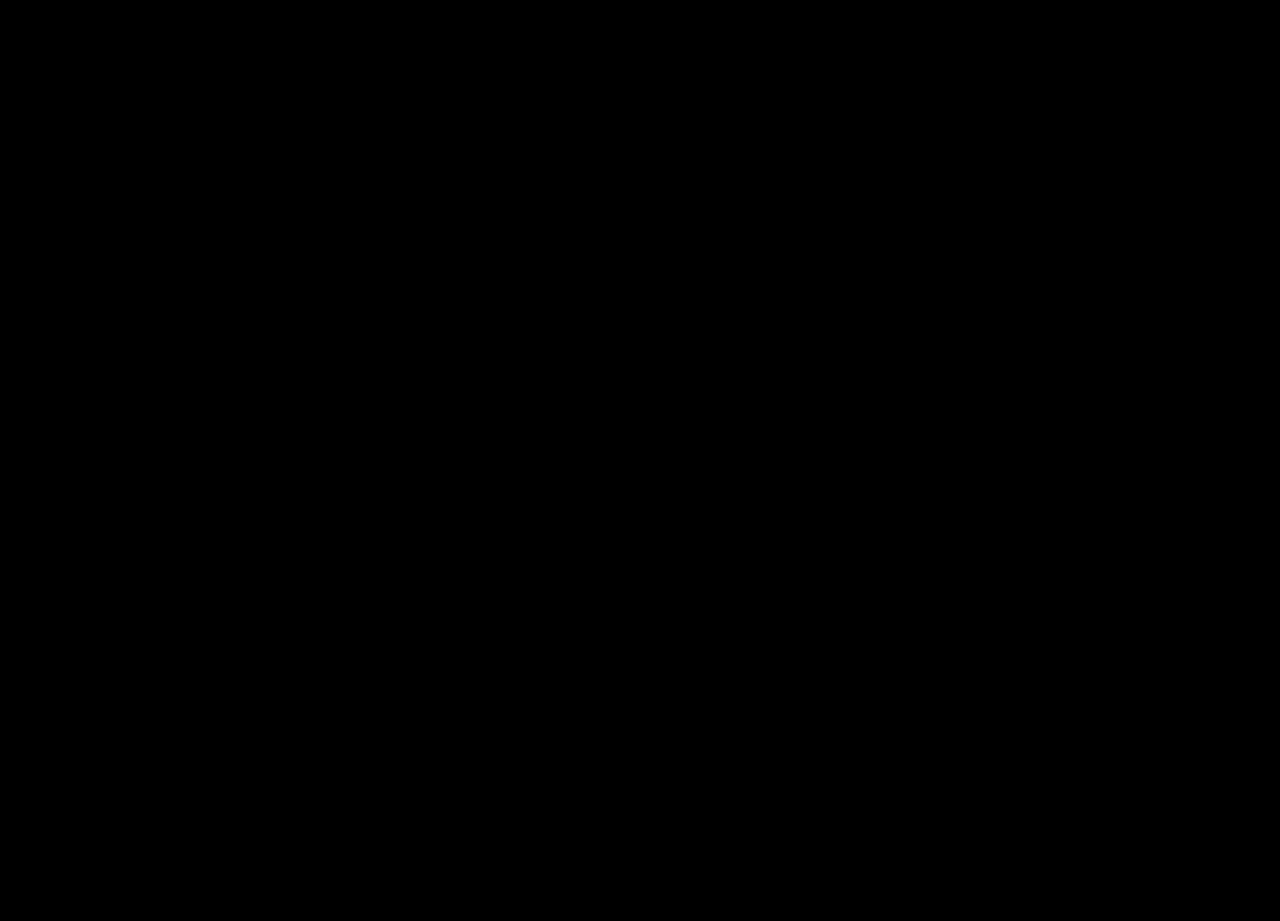
==== index.html @ 45c9d8af "rename" ====
<!DOCTYPE html>
<html lang="en">
  <head>
    <meta charset="UTF-8" />
    <meta http-equiv="X-UA-Compatible" content="IE=edge" />
    <meta name="viewport" content="width=device-width, initial-scale=1.0" />
    <title>Heart Trail Animation</title>
    <link rel="stylesheet" href="style.css" />
  </head>
  <body>
    <script src="index.js"></script>
    <title>
        Happy Valentine's Day
    </title>
    <h1>
        Move your cursor for a surprise!!
    </h1>
  </body>
</html>
---- style.css ----
body {
    margin: 0;
    height: 100vh;
    background-color: black;
    overflow: hidden;
  }
  
  span {
    background: url("https://cdn4.iconfinder.com/data/icons/general-office/91/General_Office_54-512.png");
    width: 100px;
    height: 100px;
    position: absolute;
    pointer-events: none;
    background-size: cover;
    left: 50%;
    top: 50%;
    transform: translate(-50%, -50%);
    animation: animate 6s linear;
  }
  
  @keyframes animate {
    0% {
      transform: translate(-50%, -50%);
      opacity: 1;
      filter: hue-rotate(0);
    }
    100% {
      transform: translate(-50%, -5000%);
      opacity: 0;
      filter: hue-rotate(720deg);
    }
  }
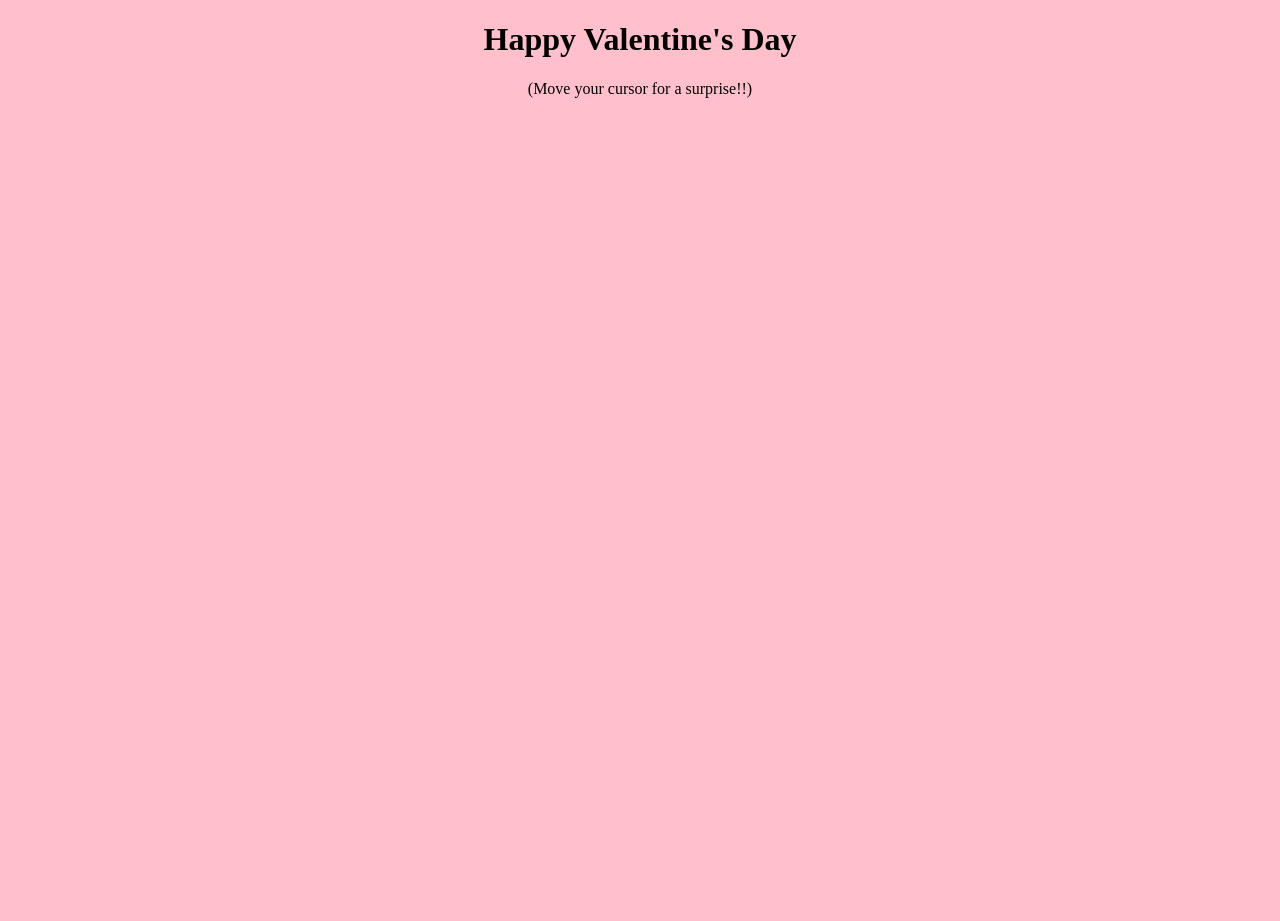
==== commit 06631e94: "message" ====
--- a/index.html
+++ b/index.html
@@ -9,11 +9,15 @@
   </head>
   <body>
     <script src="index.js"></script>
-    <title>
+    <h1>
+      <center>
         Happy Valentine's Day
-    </title>
-    <h1>
-        Move your cursor for a surprise!!
+        </center>
     </h1>
+    <p>
+      <center>
+        (Move your cursor for a surprise!!)
+        </center>
+    </p>
   </body>
 </html>
--- a/style.css
+++ b/style.css
@@ -1,7 +1,7 @@
 body {
     margin: 0;
     height: 100vh;
-    background-color: black;
+    background-color: pink;
     overflow: hidden;
   }
   
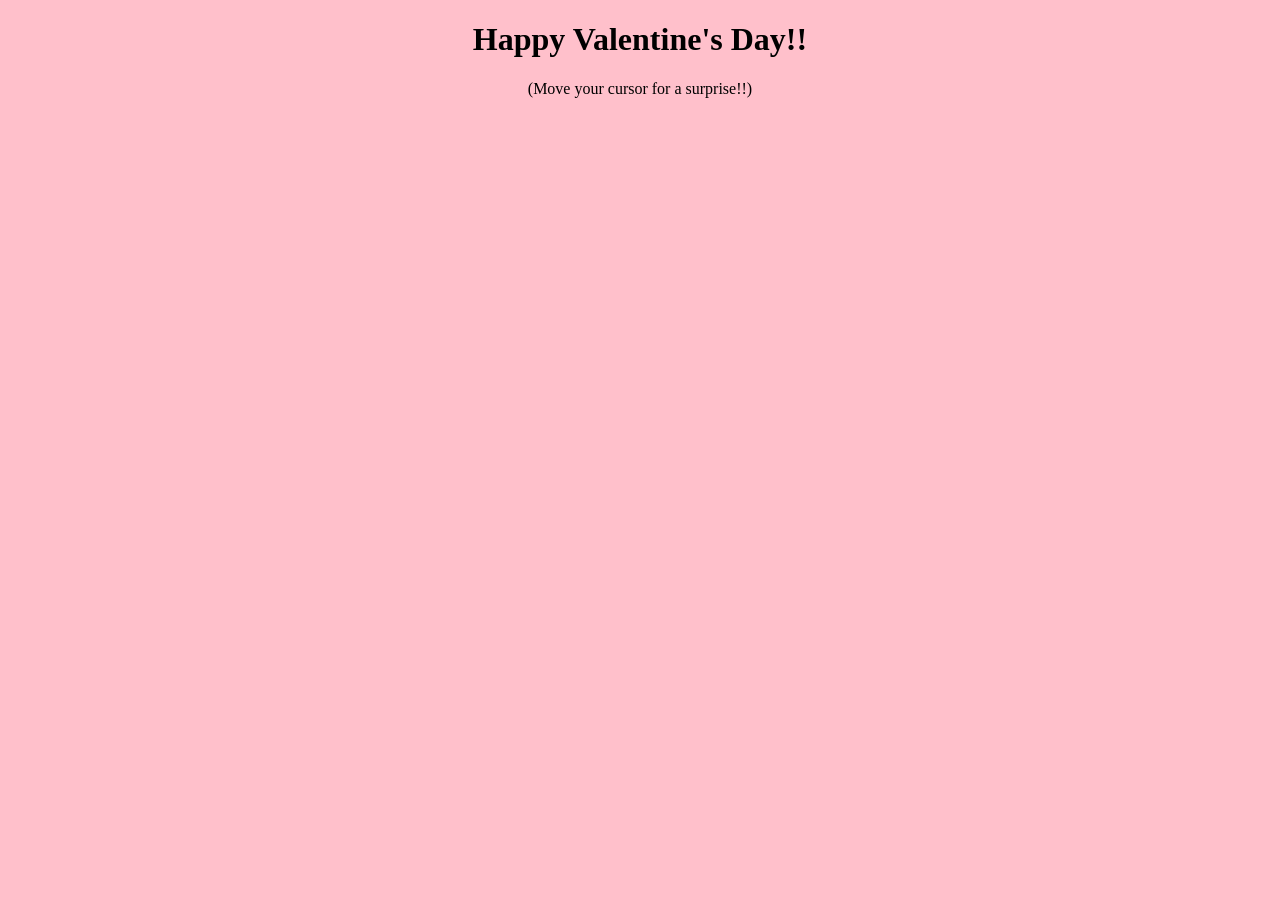
==== commit 04c48830: "c" ====
--- a/index.html
+++ b/index.html
@@ -11,7 +11,7 @@
     <script src="index.js"></script>
     <h1>
       <center>
-        Happy Valentine's Day
+        Happy Valentine's Day!!
         </center>
     </h1>
     <p>
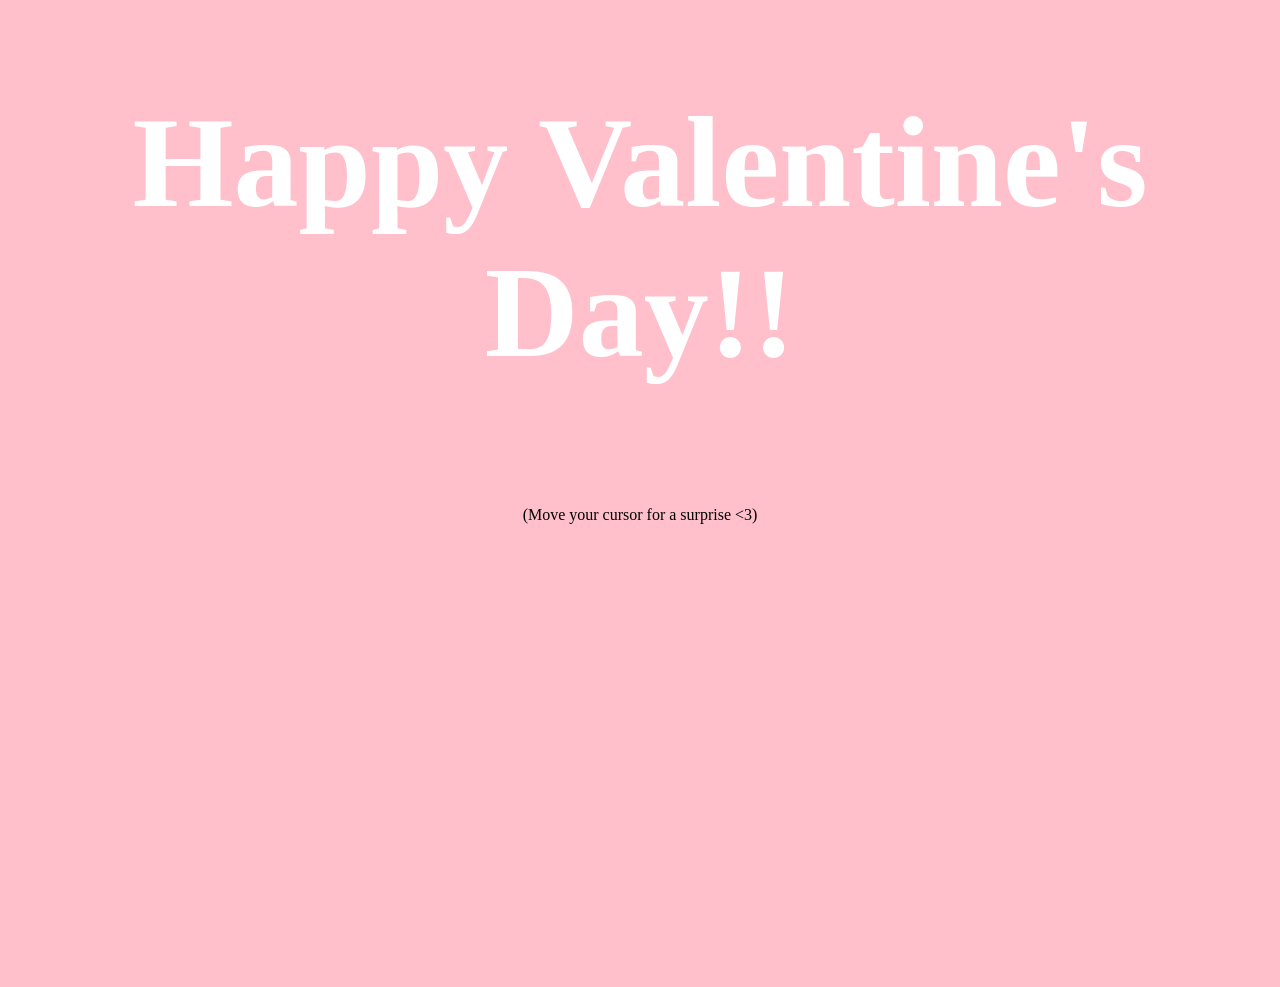
==== commit 84b6747f: "better display" ====
--- a/index.html
+++ b/index.html
@@ -11,12 +11,12 @@
     <script src="index.js"></script>
     <h1>
       <center>
-        Happy Valentine's Day!!
+        Happy Valentine's Day!! 
         </center>
     </h1>
     <p>
       <center>
-        (Move your cursor for a surprise!!)
+        (Move your cursor for a surprise <3)
         </center>
     </p>
   </body>
--- a/style.css
+++ b/style.css
@@ -3,6 +3,20 @@
     height: 100vh;
     background-color: pink;
     overflow: hidden;
+  }
+
+  h1 {
+    font-family: Georgia, 'Times New Roman', Times, serif;
+    color: white;
+    font-size: 130px;
+    height: -10px
+  }
+
+  p {
+    height: 30px;
+    font-family:Georgia, 'Times New Roman', Times, serif;
+    color: rgb(234, 161, 191);
+    font-size: 2px;
   }
   
   span {
